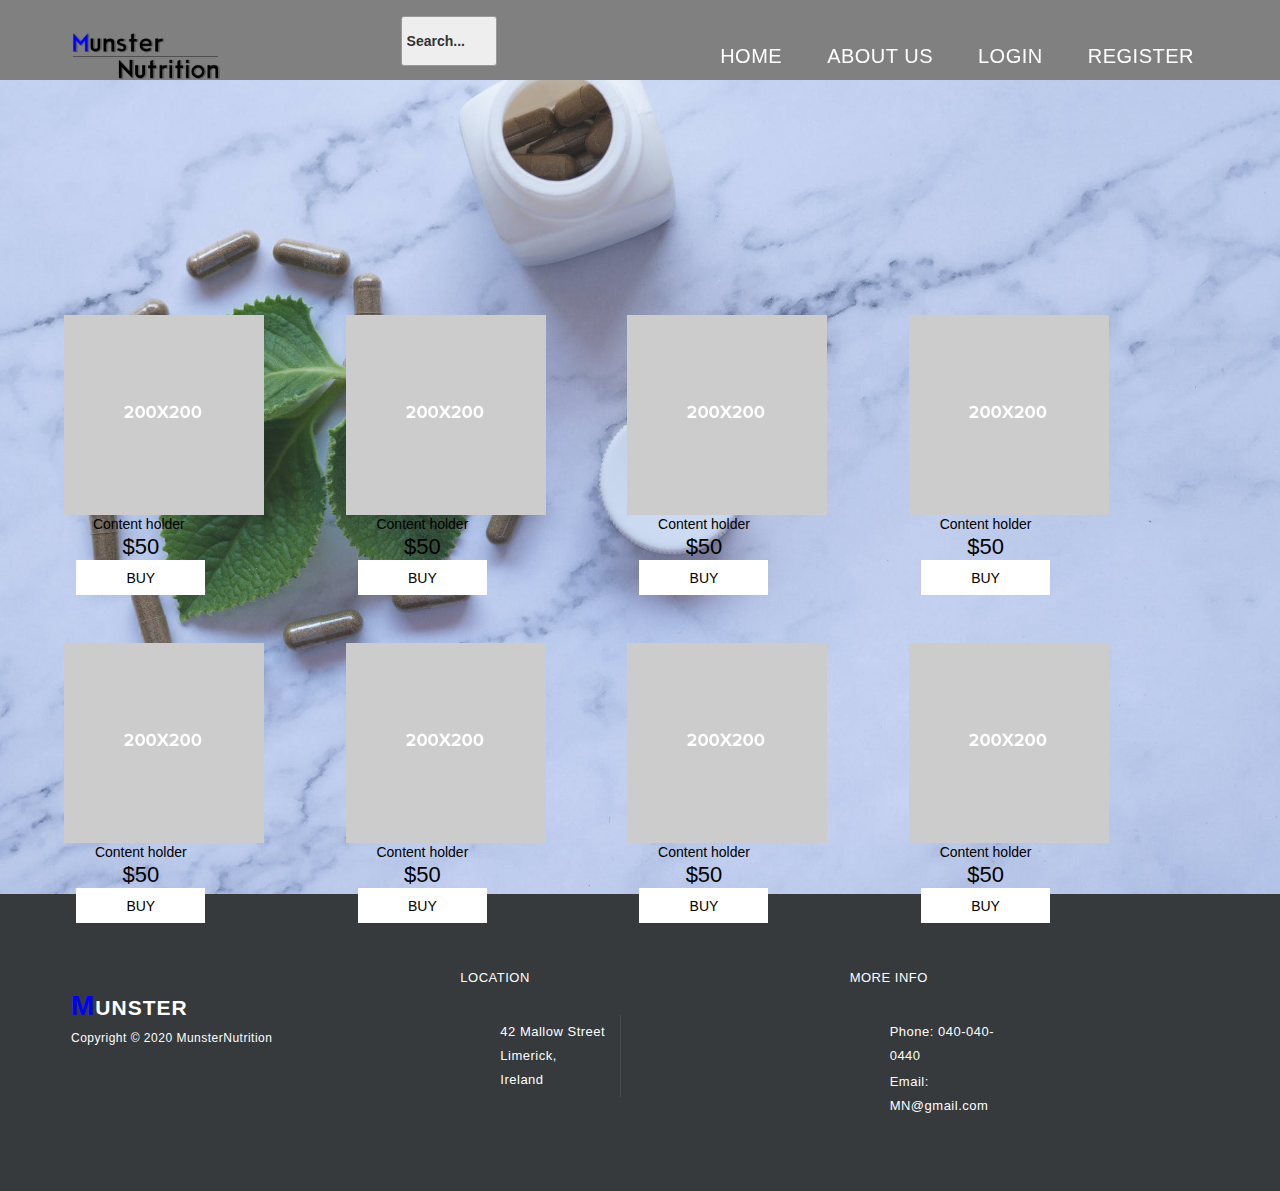
==== products.html @ 54c51a2c "all" ====
<!DOCTYPE html>
<html>
    <head>
        <meta charset="utf-8">
      

        <title>Munster Nutrition</title>
        
        <meta name="viewport" content="width=device-width, initial-scale=1">
        <link rel="stylesheet" href="css/bootstrap.min.css">
        <link rel="stylesheet" href="css/productsCSS.css">
        

        
    </head>

<body>
  <div class="header">
        <div class="container">
            
                <div class="navbar-header">
                    
                    <img src="img/logo.jpg" id="logoImg">
                </div>
                <!--/.navbar-header-->
                <div id="main-nav" class="collapse navbar-collapse">
                    <ul class="nav navbar-nav">
                        <li><a href="index.html" >Home</a></li>
                        <li><a href="index.html/#bottom"  data-id="about">About Us</a></li>
                        
                        <li><a href="login.html"  data-id="login">Login</a></li>
                        <li><a href="Register.html"  data-id="register">Register</a></li>
                        
                    </ul>
                    <label for="searchfield">
                    <input type="search" name="searchfield" id="searchfield" placeholder="Search...">
                </label>
                </div>
            
        </div>
       
    </div>
   


    <div class="parallax-content baner-content" id="home">
    <section class="mainContent">
      <div class="productRow"><!-- Each product row contains info of 3 elements -->
        <article class="productInfo"><!-- Each individual product description -->
          <div><img alt="sample" src="img/zdj.png"></div>
          <p class="price">$50</p>
          <p class="productContent">Content holder </p>
          <input type="button" name="button" value="Buy" class="buyButton">
        </article>
        <article class="productInfo"><!-- Each individual product description -->
          <div><img alt="sample" src="img/zdj.png"></div>
          <p class="price">$50</p>
          <p class="productContent">Content holder</p>
          <input type="button" name="button" value="Buy" class="buyButton">
        </article>
        <article class="productInfo"> <!-- Each individual product description -->
          <div><img alt="sample" src="img/zdj.png"></div>
          <p class="price">$50</p>
          <p class="productContent">Content holder</p>
          <input type="button" name="button" value="Buy" class="buyButton">
        </article>
      </div>
      <div class="productRow"> 
        <!-- Each product row contains info of 3 elements -->
        <article class="productInfo"> <!-- Each individual product description -->
          <div><img alt="sample" src="img/zdj.png"></div>
          <p class="price">$50</p>
          <p class="productContent">Content holder</p>
          <input type="button" name="button" value="Buy" class="buyButton">
        </article>
        <article class="productInfo"> <!-- Each individual product description -->
          <div><img alt="sample" src="img/zdj.png"></div>
          <p class="price">$50</p>
          <p class="productContent">Content holder</p>
          <input type="button" name="button" value="Buy" class="buyButton">
        </article>
        <article class="productInfo"><!-- Each individual product description -->
          <div><img alt="sample" src="img/zdj.png"></div>
          <p class="price">$50</p>
          <p class="productContent">Content holder</p>
          <input type="button" name="button" value="Buy" class="buyButton">
        </article>
      </div>
      <div class="productRow">
        <article class="productInfo"> <!-- Each individual product description -->
          <div><img alt="sample" src="img/zdj.png"></div>
          <p class="price">$50</p>
          <p class="productContent">Content holder</p>
          <input type="button" name="button" value="Buy" class="buyButton">
        </article>
        <article class="productInfo"><!-- Each individual product description -->
          <div><img alt="sample" src="img/zdj.png"></div>
          
          
          <p class="price">$50</p>
          <p class="productContent">Content holder</p>
          <input type="button" name="button" value="Buy" class="buyButton">
        </article>
        
      </div>
    </section>
 
      
  </div>
    


   

    <footer>
        <div class="container">
            <div class="row">
                <div class="col-md-4 col-sm-12">
                    <div class="logo">
                        <a class="logo-ft scroll-top" href="#"><em>M</em>unster</a>
                        <p>Copyright &copy; 2020 MunsterNutrition 
                       </p>
                    </div>
                </div>
                <div class="col-md-4 col-sm-12">
                    <div class="location">
                        <h4>Location</h4>
                        <ul>
                            <li>42 Mallow Street <br>
                            Limerick, <br>Ireland</li>
                        </ul>
                    </div>
                </div>
                <div class="col-md-2 col-sm-12">
                    <div class="contact-info">
                        <h4>More Info</h4>
                        <ul>
                            <li><em>Phone</em>: 040-040-0440</li>
                            <li><em>Email</em>: MN@gmail.com</li>
                        </ul>
                    </div>
                </div>
             
            </div>
        </div>
    </footer>

   
</body>
</html>
---- css/productsCSS.css ----
/*
To change this license header, choose License Headers in Project Properties.
To change this template file, choose Tools | Templates
and open the template in the editor.
*/
/* 
    Created on : 24-Nov-2020, 19:10:29
    Author     : kuba
*/
/*
To change this license header, choose License Headers in Project Properties.
To change this template file, choose Tools | Templates
and open the template in the editor.
*/
/* 
    Created on : 24-Nov-2020, 18:33:40
    Author     : kuba
*/
#searchfield::placeholder {
                color: #333;
            }

            #searchfield {
                box-sizing: content-box;
                font-size: 100%;
                font-family: inherit;
                
            }

            #searchfield {
                background: #eee;
                border: solid 1px #999;
                border-radius: 3px;

                padding: 4px 5px 4px 5px;
                width: 6em;

                transition: all .3s;
            }
  #searchfield:focus {
                width: 30em;
                background-color: #fff;
                border-color: #74abff;

                box-shadow: 0 0 10px rgba(109, 207, 246, .75);
            }




            
            
            

#content .mainContent .productRow {
	overflow: auto;
	color: rgba(146,146,146,1.00);
}
/* Each product Information in the catalog */
.mainContent .productRow .productInfo {
	float: left;
	padding-left: 5%;
	padding-right: 5%;
	width: 22%;
}
/* Prices of a products in catalog */
.productRow .productInfo .price {
	font-family: 'Montserrat', sans-serif;
	color: black;
	font-size: 22px;
	position: relative;
	top: 20px;
}
/* Content holder for products in catalog*/
.productRow .productInfo .productContent {
	position: relative;
	top: -37px;
	font-size: 14px;
	font-family: source-sans-pro, sans-serif;
	font-style: normal;
	font-weight: 200;
	color: black;
	white-space: pre-wrap;
}
/* Buy button for products in catalog */
.productRow .productInfo .buyButton {
	position: relative;
	top: -48px;
	width: 84%;
	background-color: white;
	height: 35px;
	color: black;
	border-style: none;
	font-size: 14px;
	text-transform: uppercase;
	margin-top: 25px;
}        
            
            
            
            
            
            
            
            
            
            
            
            
            
            
            
            
            
            


p {
	color: #7a7a7a;
	font-size: 14px;
	line-height: 24px;
}
/*for main img*/
.parallax-content {
  width: 100%;
  min-height: 100vh;
  background-size: cover;
}





/*for moving navbar*/
.header {
    position: fixed;
    top: 0;
    left: 0;
    width: 100%;
    padding: 0;
    z-index: 10000;
    transition: all 0.2s ease-in-out;
    height: 80px;
    background-color:grey;


    
    text-align: center;
    line-height: 40px;
}





.navbar-nav>li>a {
	color: white;
	font-size: 20px;
	font-weight: 500;
	text-transform: uppercase;
	text-shadow: none;
	line-height: 80px;
	padding: 0px;
	letter-spacing: 0.5px;
}

.navbar-nav>li {
	margin-left: 45px;
}

@media (min-width: 768px) {
    .header .navbar-brand {
        padding-left: 0;
    }
    .navbar-nav {
        float: right;
    }
}
@media (max-width: 480px) {
    .page-section h1 {
        font-size: 3em;
    }
    .page-section h2 {
        font-size: 2em;
    }
    .page-section p {
        font-size: 1em;
        margin: 0 0 20px;
    }
}

/*main image*/
.baner-content {
	width: 100%;
  	padding-top: 35vh;
  	text-align: center;
  	background-image: url(../img/main_image.jpg);
  	vertical-align: middle;
}

#logoImg {
	
	max-height: 50px;
	padding:2px;
	margin-top: 15px;
}

.baner-content .text-content {
	text-align: center;
}

.baner-content .text-content h2 {
	font-size: 36px;
	font-weight: 400;
	color: black;
}

.baner-content .text-content p {
	color: black;
	font-size: 14px;
	line-height: 24px;
	padding: 0px 25%;
}

.baner-content .text-content .primary-white-button {
	margin-top: 25px;
}








footer {
	margin-top: -6px;
	background-color: #373a3c;
	padding: 50px 0px;
}
footer .logo em {
	font-style: normal;
	font-size: 28px;
	color: blue;
}
footer .logo-ft {
	display: inline-block;
	margin-top: 15px;
	text-decoration: none;
	color: #fff;
	font-size: 21px;
	font-weight: 900;
	text-transform: uppercase;
	text-shadow: none;
	letter-spacing: 1px;
}

footer .logo p {
	font-weight: 300;
	font-size: 12px;
	color: #fff;
	margin-bottom: -10px;
	letter-spacing: 0.5px;
}


footer .logo a {
	color: #FFF;
}

footer .logo a:hover {
	color: black;
}

footer .location h4 {
	margin-top: 0px;
	font-size: 13px;
	font-weight: 500;
	color: #fff;
	text-transform: uppercase;
	letter-spacing: 0.5px;
	margin-bottom: 30px;
}

footer .location ul li {
	font-size: 13px;
	color: #fff;
	display: inline-block;
	line-height: 24px;
	letter-spacing: 0.5px;
	padding-top: 5px;
	padding-bottom: 5px;
}

footer .location ul li:first-child {
	margin-right: 15px;
	padding-right: 15px;
	border-right: 1px solid rgba(250, 250, 250, 0.1);
}

footer .contact-info h4 {
	margin-top: 0px;
	font-size: 13px;
	font-weight: 500;
	color: #fff;
	text-transform: uppercase;
	letter-spacing: 0.5px;
	margin-bottom: 30px;
}

footer .contact-info ul li {
	font-size: 13px;
	color: #fff;
	display: inline-block;
	line-height: 24px;
	letter-spacing: 0.5px;
	padding-top: 5px;
	padding-bottom: 5px;
	font-weight: 300;
	margin-bottom: -15px;
}

footer .contact-info ul li em {
	font-style: normal;
	font-weight: 500;
}


/*Login Form*/
form {border: 3px solid #383d39;
background-color: #383d39;
color: white;}

input[type=text], input[type=password], input[type=email] {
  width: 94%;
  padding: 12px 20px;
  margin: 8px 0;
  display: inline-block;
  border: 1px solid #4CAF50;
  box-sizing: border-box;
}

button {
  background-color: #4CAF50;
  color: black;
  padding: 14px 20px;
  margin: 8px 0;
  border: none;
  cursor: pointer;
  width: 25%;
}

.container {
  padding: 16px;
}
#account {
    color:white;
}



/* Change styles for span and cancel button on extra small screens */
@media screen and (max-width: 300px) {
  span.psw {
     display: block;
     float: none;
  }
  .cancelbtn {
     width: 100%;
  }
}



















/* RESPONSIVE */

@media (max-width: 991px){

	.baner-content .text-content p {
		padding: 0px 15%;
	}


	#about .service-item {
		margin-bottom: 80px;
	} 

	#portfolio .section-heading {
		text-align: center;
		padding-top: 100px;
		padding-bottom: 100px;
		background-color: #33c1cf;
		height: 505px;
		margin-left: -15px;
		padding-left: 0vh;
		margin-right: -15px;
		padding-right: 0vh;
		overflow: hidden;
	}

	#portfolio .section-heading .line-dec {
		margin: 20px auto 15px auto;
	}

	#portfolio .section-heading p {
		padding: 0px 20px;
	}

	.projects-holder {
		text-align: center;
		padding: 15px 0px;
	}

	#portfolio .project-item {
		margin: 15px 0px;
	}

	#blog .section-heading {
		text-align: center;
		padding-top: 100px;
		padding-bottom: 100px;
		background-color: rgba(0, 0, 0, 0.5);
		margin-left: -15px;
		padding-left: 0vh;
		margin-right: -15px;
		padding-right: 0vh;
		overflow: hidden;
	}

	#blog .section-heading .line-dec {
		margin: 20px auto 15px auto;
	}

	#blog .section-heading p {
		padding: 0px 30px;
	}

	.tabs {
		padding: 0px 45px;
	}

	#first-tab-group {
		margin-bottom: 30px;
	}

	#contact-us .section-heading p {
		padding: 0px 10%;
	}

	footer {
		text-align: center;
	}

	footer .logo {
		margin-bottom: 30px;
		padding-bottom: 30px;
		border-bottom: 1px solid rgba(250, 250, 250, 0.1);
	}

	footer .location {
		margin-bottom: 30px;
		padding-bottom: 30px;
		border-bottom: 1px solid rgba(250, 250, 250, 0.1);
	}

	footer .contact-info {
		margin-bottom: 30px;
		padding-bottom: 30px;
		border-bottom: 1px solid rgba(250, 250, 250, 0.1);
	}

	footer .contact-info ul li {
		margin-right: 10px;
		margin-left: 10px;
	}

}

@media (max-width: 768px){
	.baner-content .text-content p {
		padding: 0px 10%;
	}
	#main-nav {
		margin-left: -15px;
		margin-right: -15px;
		border-top: none;
		margin-top: 15px;
		background-color: rgba(250, 250, 250, 0.95);
	}

	.navbar-nav {
		margin-top: 0px;
		margin-bottom: 0px;
	}

	.navbar-inverse .navbar-nav>li {
		margin-left: 0px;
		border-bottom: 1px solid rgba(0, 0, 0, 0.1);
	}

	.navbar-inverse .navbar-nav>li:last-child {
		border-bottom: none;
	}


	.navbar-inverse .navbar-nav>li>a {
		font-family: 'Roboto', sans-serif;
		line-height: 55px;
		color: #343434;
	}

}

@media (max-width: 385px){

	footer .location ul li {
		display: block;
	}

	footer .location ul li:first-child {
		margin-right: 0px;
		padding-right: 0px;
		border-right: none;
	}

}
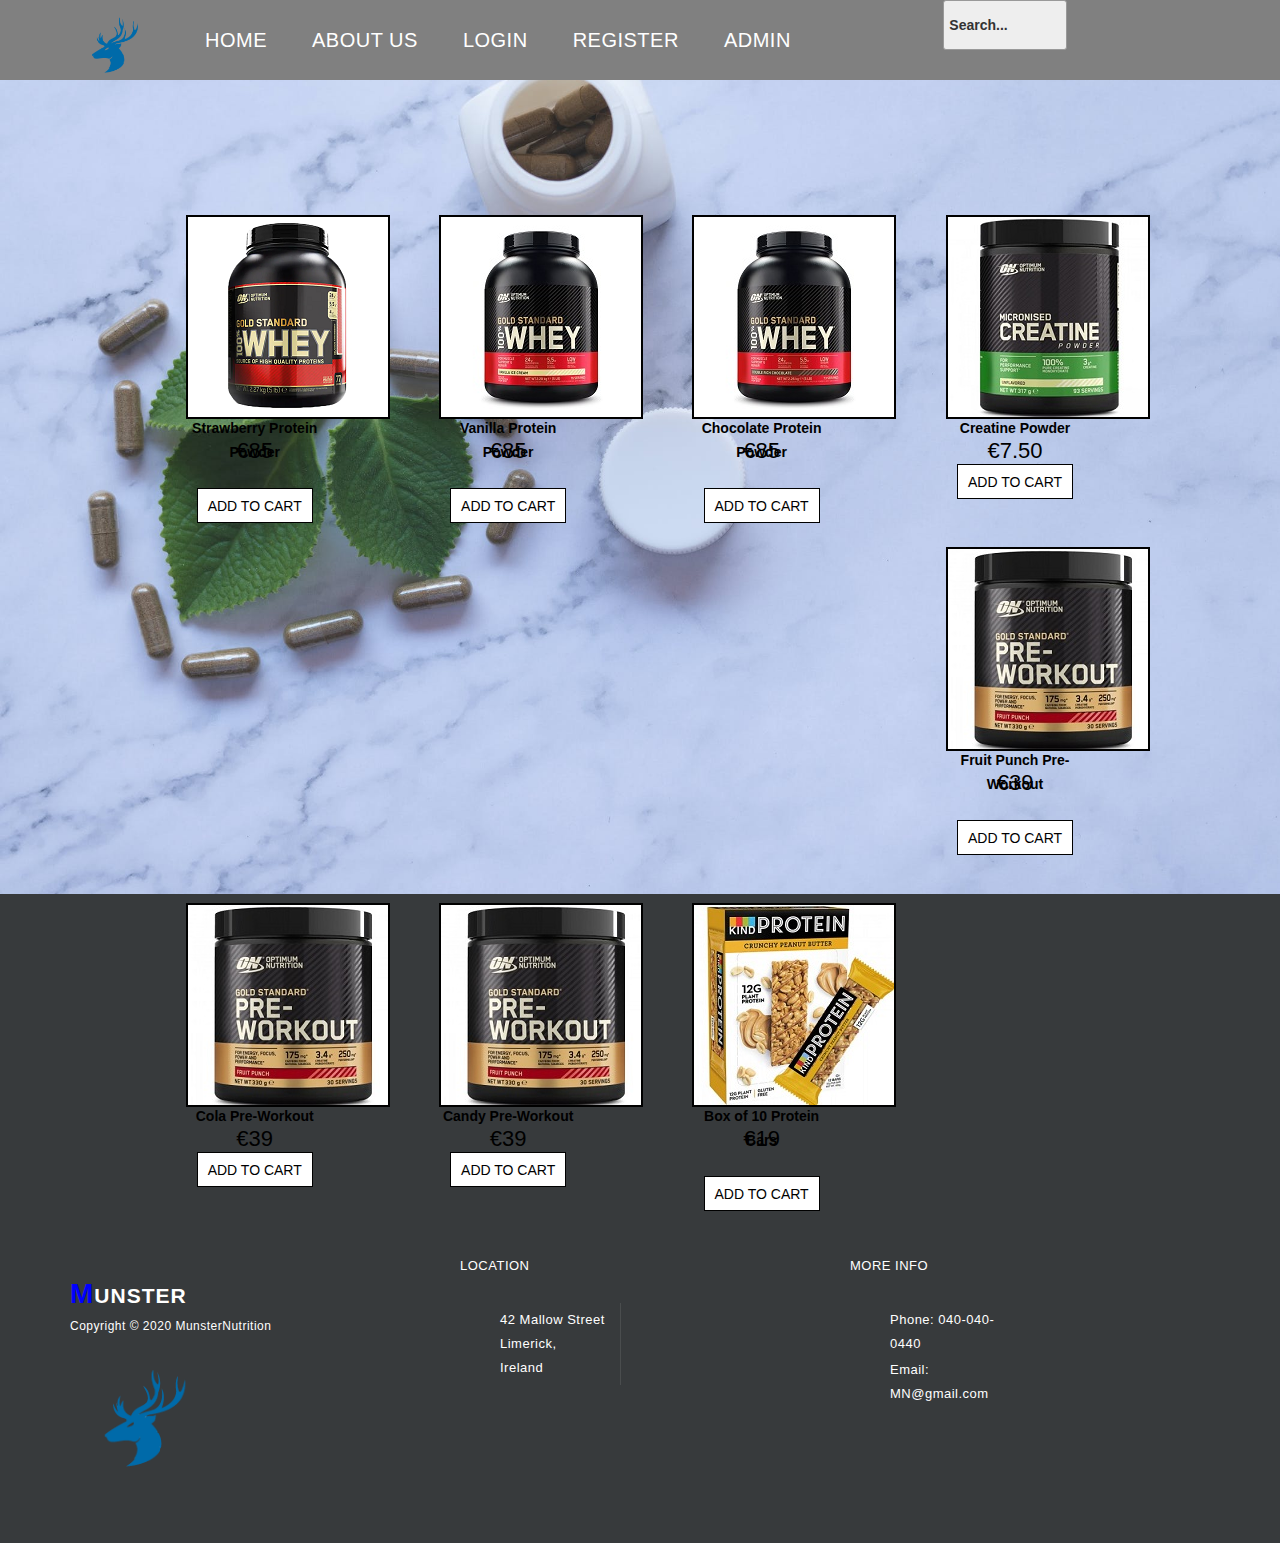
==== commit c02d3788: "new" ====
--- a/products.html
+++ b/products.html
@@ -20,21 +20,23 @@
             
                 <div class="navbar-header">
                     
-                    <img src="img/logo.jpg" id="logoImg">
+                    <a href="index.html"><img src="img/2.png" id="logoImg"></a>
                 </div>
                 <!--/.navbar-header-->
                 <div id="main-nav" class="collapse navbar-collapse">
                     <ul class="nav navbar-nav">
                         <li><a href="index.html" >Home</a></li>
-                        <li><a href="index.html/#bottom"  data-id="about">About Us</a></li>
+                        <li><a href="#bottom"  data-id="about">About Us</a></li>
                         
                         <li><a href="login.html"  data-id="login">Login</a></li>
                         <li><a href="Register.html"  data-id="register">Register</a></li>
+                        <li><a href="admin.html"  data-id="admin">Admin</a></li>
                         
                     </ul>
                     <label for="searchfield">
                     <input type="search" name="searchfield" id="searchfield" placeholder="Search...">
                 </label>
+                  
                 </div>
             
         </div>
@@ -44,62 +46,63 @@
 
 
     <div class="parallax-content baner-content" id="home">
-    <section class="mainContent">
+   
+      <section class="mainContent">
       <div class="productRow"><!-- Each product row contains info of 3 elements -->
         <article class="productInfo"><!-- Each individual product description -->
-          <div><img alt="sample" src="img/zdj.png"></div>
-          <p class="price">$50</p>
-          <p class="productContent">Content holder </p>
-          <input type="button" name="button" value="Buy" class="buyButton">
+          <div><img alt="sample" src="img/straw.png"></div>
+          <p class="price">€85</p>
+          <p class="productContent"><strong>Strawberry Protein Powder</strong></p>
+          <input type="button" name="button" value="Add to Cart" class="buyButton">
         </article>
         <article class="productInfo"><!-- Each individual product description -->
-          <div><img alt="sample" src="img/zdj.png"></div>
-          <p class="price">$50</p>
-          <p class="productContent">Content holder</p>
-          <input type="button" name="button" value="Buy" class="buyButton">
+            <div><img alt="sample" src="img/vanilla.jpg"></div>
+          <p class="price">€85</p>
+          <p class="productContent"><strong>Vanilla Protein Powder</strong></p>
+          <input type="button" name="button" value="Add to Cart" class="buyButton">
         </article>
         <article class="productInfo"> <!-- Each individual product description -->
-          <div><img alt="sample" src="img/zdj.png"></div>
-          <p class="price">$50</p>
-          <p class="productContent">Content holder</p>
-          <input type="button" name="button" value="Buy" class="buyButton">
+            <div><img alt="sample" src="img/chocolate.jpg"></div>
+          <p class="price">€85</p>
+          <p class="productContent"><strong>Chocolate Protein Powder</strong></p>
+          <input type="button" name="button" value="Add to Cart" class="buyButton">
         </article>
       </div>
       <div class="productRow"> 
         <!-- Each product row contains info of 3 elements -->
         <article class="productInfo"> <!-- Each individual product description -->
-          <div><img alt="sample" src="img/zdj.png"></div>
-          <p class="price">$50</p>
-          <p class="productContent">Content holder</p>
-          <input type="button" name="button" value="Buy" class="buyButton">
+            <div><img alt="sample" src="img/creatine.jpg"></div>
+          <p class="price">€7.50</p>
+          <p class="productContent"><strong>Creatine Powder</strong></p>
+          <input type="button" name="button" value="Add to Cart" class="buyButton">
         </article>
         <article class="productInfo"> <!-- Each individual product description -->
-          <div><img alt="sample" src="img/zdj.png"></div>
-          <p class="price">$50</p>
-          <p class="productContent">Content holder</p>
-          <input type="button" name="button" value="Buy" class="buyButton">
+            <div><img alt="sample" src="img/fruit.jpg"></div>
+          <p class="price">€39</p>
+          <p class="productContent"><strong>Fruit Punch Pre-Workout</strong></p>
+          <input type="button" name="button" value="Add to Cart" class="buyButton">
         </article>
         <article class="productInfo"><!-- Each individual product description -->
-          <div><img alt="sample" src="img/zdj.png"></div>
-          <p class="price">$50</p>
-          <p class="productContent">Content holder</p>
-          <input type="button" name="button" value="Buy" class="buyButton">
+            <div><img alt="sample" src="img/fruit.jpg"></div>
+          <p class="price">€39</p>
+          <p class="productContent"><strong>Cola Pre-Workout</strong></p>
+          <input type="button" name="button" value="Add to Cart" class="buyButton">
         </article>
       </div>
       <div class="productRow">
         <article class="productInfo"> <!-- Each individual product description -->
-          <div><img alt="sample" src="img/zdj.png"></div>
-          <p class="price">$50</p>
-          <p class="productContent">Content holder</p>
-          <input type="button" name="button" value="Buy" class="buyButton">
+            <div><img alt="sample" src="img/fruit.jpg"></div>
+          <p class="price">€39</p>
+          <p class="productContent"><strong>Candy Pre-Workout</strong></p>
+          <input type="button" name="button" value="Add to Cart" class="buyButton">
         </article>
         <article class="productInfo"><!-- Each individual product description -->
-          <div><img alt="sample" src="img/zdj.png"></div>
+            <div><img alt="sample" src="img/proteinbar.jpg"></div>
           
           
-          <p class="price">$50</p>
-          <p class="productContent">Content holder</p>
-          <input type="button" name="button" value="Buy" class="buyButton">
+          <p class="price">€19</p>
+          <p class="productContent"><strong>Box of 10 Protein Bars</strong></p>
+          <input type="button" name="button" value="Add to Cart" class="buyButton">
         </article>
         
       </div>
@@ -111,7 +114,7 @@
 
 
    
-
+   
     <footer>
         <div class="container">
             <div class="row">
@@ -120,6 +123,7 @@
                         <a class="logo-ft scroll-top" href="#"><em>M</em>unster</a>
                         <p>Copyright &copy; 2020 MunsterNutrition 
                        </p>
+                       <img src="img/2.png" id="logoImg2">
                     </div>
                 </div>
                 <div class="col-md-4 col-sm-12">
@@ -144,7 +148,7 @@
             </div>
         </div>
     </footer>
-
+<a id="bottom"></a>
    
 </body>
 </html>
--- a/css/productsCSS.css
+++ b/css/productsCSS.css
@@ -21,6 +21,7 @@
             }
 
             #searchfield {
+                
                 box-sizing: content-box;
                 font-size: 100%;
                 font-family: inherit;
@@ -28,17 +29,18 @@
             }
 
             #searchfield {
+                margin-left: 10%;
                 background: #eee;
                 border: solid 1px #999;
                 border-radius: 3px;
 
                 padding: 4px 5px 4px 5px;
-                width: 6em;
+                width: 8em;
 
                 transition: all .3s;
             }
   #searchfield:focus {
-                width: 30em;
+                width: 23em;
                 background-color: #fff;
                 border-color: #74abff;
 
@@ -70,6 +72,7 @@
 	font-size: 22px;
 	position: relative;
 	top: 20px;
+        
 }
 /* Content holder for products in catalog*/
 .productRow .productInfo .productContent {
@@ -81,6 +84,7 @@
 	font-weight: 200;
 	color: black;
 	white-space: pre-wrap;
+        
 }
 /* Buy button for products in catalog */
 .productRow .productInfo .buyButton {
@@ -94,6 +98,7 @@
 	font-size: 14px;
 	text-transform: uppercase;
 	margin-top: 25px;
+        border: 1px solid black;
 }        
             
             
@@ -163,7 +168,11 @@
 	padding: 0px;
 	letter-spacing: 0.5px;
 }
-
+.navbar-nav a:hover{
+    background-color: #ddd;
+  color: black;
+    
+}
 .navbar-nav>li {
 	margin-left: 45px;
 }
@@ -172,9 +181,7 @@
     .header .navbar-brand {
         padding-left: 0;
     }
-    .navbar-nav {
-        float: right;
-    }
+    
 }
 @media (max-width: 480px) {
     .page-section h1 {
@@ -198,10 +205,18 @@
   	vertical-align: middle;
 }
 
+
 #logoImg {
 	
-	max-height: 50px;
+	max-height: 90px;
 	padding:2px;
+	
+}
+
+#logoImg2 {
+	
+	max-height: 150px;
+	
 	margin-top: 15px;
 }
 
@@ -226,10 +241,15 @@
 	margin-top: 25px;
 }
 
-
-
-
-
+.productRow{
+    margin-left: 10%;
+    margin-top: -100px;
+}
+
+
+.mainContent img{
+    border: 2px solid black;
+}
 
 
 
@@ -350,9 +370,7 @@
   width: 25%;
 }
 
-.container {
-  padding: 16px;
-}
+
 #account {
     color:white;
 }
